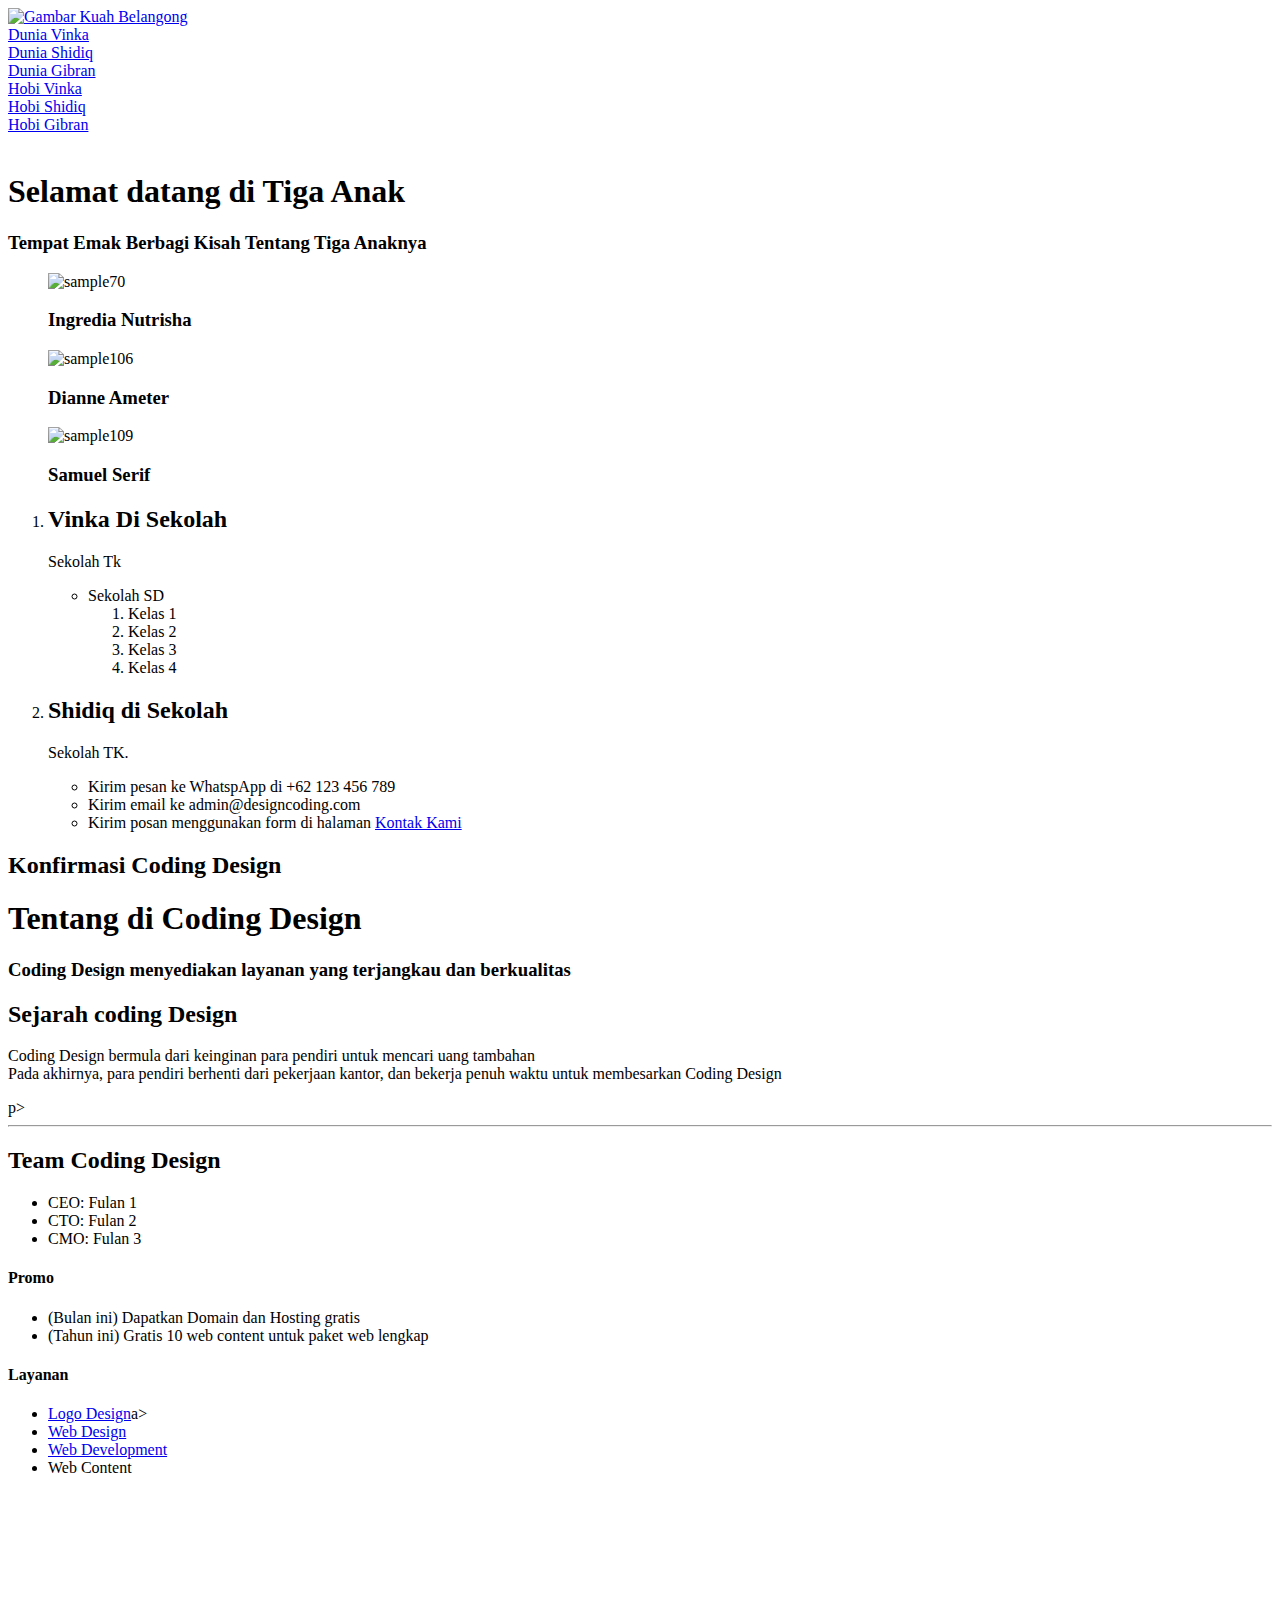
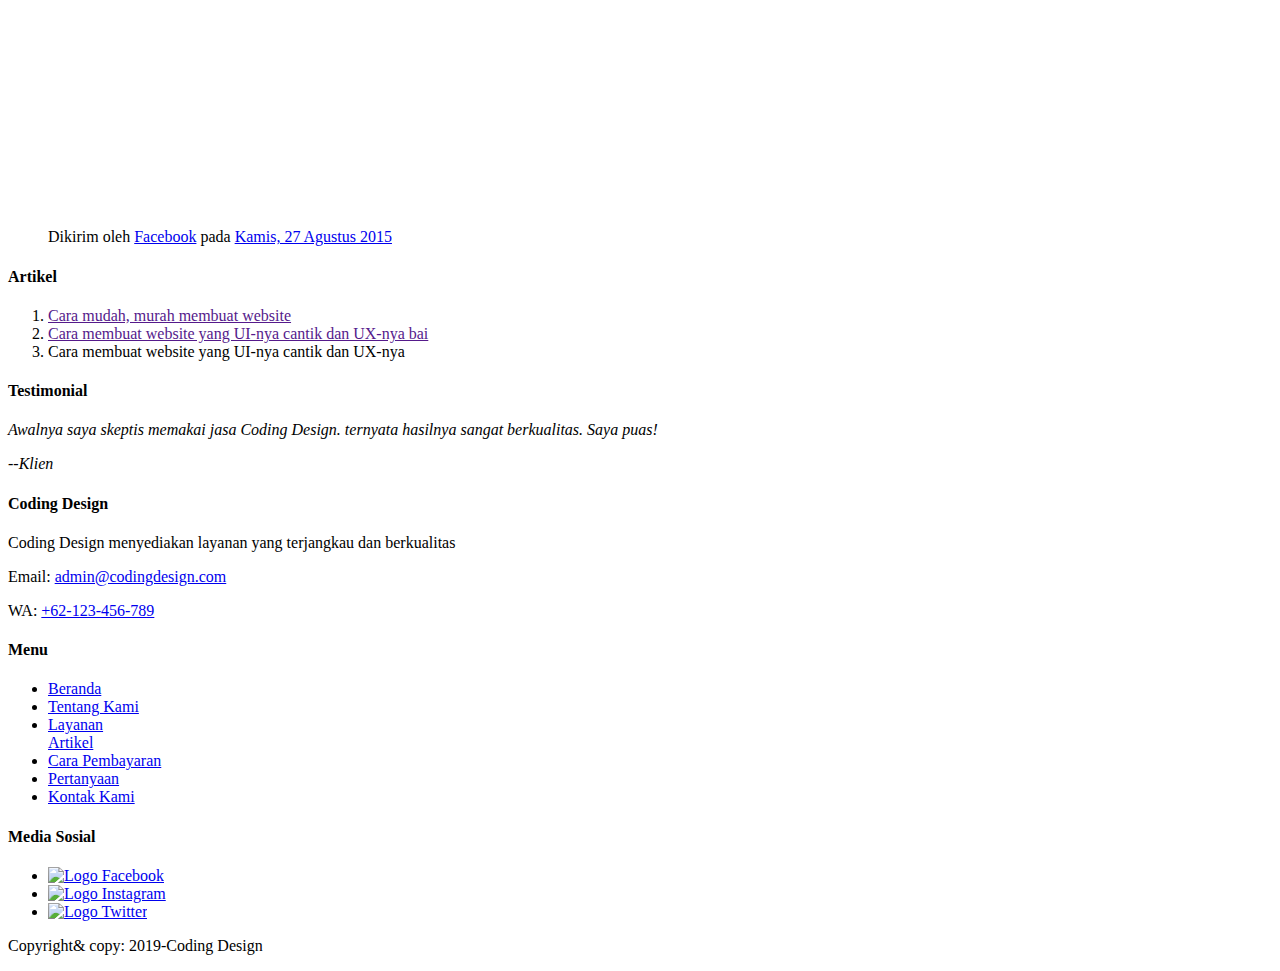
==== index.html @ bf48b7ae "Add files via upload" ====
<!DOCTYPE html>
<html lang="en">
<head>
	<meta charset="UTF-8">
	<meta name="viewport" content="width=, initial-scale=1.0">
	<meta http-equiv="X-UA-Compatible" content="ie=edge">
	<title>Rumah  Murah dan Bagus Banda Aceh-Harie</title>
	<meta name="description" content="Kami menyediakan batik yang murah dan bagus di Banda Aceh">
	<!--Start css-->
	<link rel="stylesheet" href="styles/style.css">
	<!--End css-->
</head>
<body>

	<!--start logo-->
	<div class="container logo bg-blue">
		<a href="index.html" title="Tiga anak Vinka, Shidiq, Gibran">
			<img src="images/tiga.png" alt="Gambar Kuah Belangong"width="300">
	</a>
</div>
<!--End Logo-->

<!--Start Isi-->
<meta charset="UTF-8">
<meta name="viewport" content="width=device-width, initial-scale=1.0">
<meta http-equiv+"X-UA-Compatible" content="ie=edge>
<title>Docoment</title>
<!DOCTYPE html>
<html lang="en">
	<head>
   		 <meta charset="UTF-8">
   		 <meta name="viewport" content="width=device-width, initial-scale=1.0">
    	 <meta http-equiv+"X-UA-Compatible" content="ie=edge>
		  <!--Start Title--> 
		 <title>Latihan Struktur HTML</title>
		 <!--End Title-->
		 <!--Start Description-->
		 <meta name="description" content="Halaman ini berisi Latihan Struktur HTML"
		<!--End Description-->

		<link rel="stylesheet" href="styles/style.css">
</head>
<body>
	<!--Star Logo-->
	<a href="index.html" title="Coding Design"
	<img src="images" alt="Logo Coding Design" width="200">
	<!--End logo-->
	
	<!--Start Menu Primer-->
	<div class="container menu-primer bg-black">
	  </ul>
		 <li><a href="index.html" title="Dunia vinka="active">Dunia Vinka</a>
		 </li>
		 <li>
			 <a href="tentang.html" title="Dunia Shidiq">Dunia Shidiq</a>
		 </li>
		 <li>
			 <a href="layanan.html" title="Dunia Gibran">Dunia Gibran</a>
		 </li>
		 <li>
			 <a href="artikel.html" title="Hobi Vinka">Hobi Vinka</a>
		<li>
			 <a href="pembayaran.html" title="Hobi Shidiq">Hobi Shidiq</a></li>
		 <li>
			 <a href="pertanyaan.html" title="Hobi Gibran">Hobi Gibran</a></li>
		 <li>
		</ul>
	</div>
		<!--End Menu Primer-->

		
		<!--Start Jumbotron-->
		<div class="container jumbotron">
		<h1>Selamat datang di Tiga Anak</h1>
		    <h3>Tempat Emak Berbagi Kisah Tentang Tiga Anaknya</h3>
		<!--End Jumbotron-->  
		<!--Start Wow faktor-->
		<div class="container">
				<figure class="snip1585">
					<img src="images/dunia vinka.jpg" alt="sample70" />
					<figcaption>
					  <h3>Ingredia <span>Nutrisha</span></h3>
					</figcaption>
					<a href="#"></a>
					</figure>
					<figure class="snip1585"><img src="images/dunia shidiq.jpg" alt="sample106" />
					<figcaption>
					  <h3>Dianne <span>Ameter</span></h3>
					</figcaption>
					<a href="#"></a>
					</figure>
					<figure class="snip1585"><img src="images/dunia gibran.jpg" alt="sample109" />
					<figcaption>
					  <h3>Samuel <span>Serif</span></h3>
					</figcaption>
					<a href="#"></a>
					</figure>
		</div>
		<!--end wow factor-->


		<!--Start Pembayaran-->
		<ol>
			<li>
				<h2>Vinka Di Sekolah</h2>
				<p>Sekolah Tk</p>
				<ul>
					<li>
						</h4>Sekolah SD</h4>
						<ol>
							<li>Kelas 1 </li>
							 <li>Kelas 2</li>
							 <li>Kelas 3</li>
							 <li>Kelas 4</li>
						</ol>
					</li>
					</ul>
					</li>
					<li>
						<h2>Shidiq di Sekolah</h2>
						<p>Sekolah TK.</p>
						<ul>
							<li>Kirim pesan ke WhatspApp di +62 123 456 789
							<li>Kirim email ke admin@designcoding.com</li>
							<li>Kirim posan menggunakan form di halaman <a href="kontak.html" title="Kontak Kami">Kontak Kami</a></li>
						</ul>
					</li>
				</ol> 
				<!--End Pembayaran-->

						   </ol>
				</li>
				</ul>
				</li>
				<li>
					<h2>Konfirmasi Coding Design</h2>
				</li>
			</ol>
			<!--End Pembayaran-->

		<!--Start Jumbotron-->
		<div class="container">
		     <h1> Tentang di Coding Design</h1>
		      <h3>Coding Design menyediakan layanan yang terjangkau dan berkualitas</h3>
	</div>
		<!--End Jumbotron-->

		<!--Start Tentang-->
		<div class="container"></div>
		<h2>Sejarah coding Design</h2>
		<p>
			Coding Design bermula dari keinginan para pendiri untuk mencari uang tambahan
			<br>
			Pada akhirnya, para pendiri berhenti dari pekerjaan kantor, dan bekerja penuh waktu untuk membesarkan Coding Design
		</p>p>
		
		<hr>

		<h2>Team Coding Design</h2>
		<ul>
			<li>CEO: Fulan 1</li>
			<li>CTO: Fulan 2</li>
			<li>CMO: Fulan 3</li>
		</ul>
	    </div>
		<!--End Tentang-->
		
		<!--Start Promo-->
		<div class="container">
		<h4>Promo</h4>
		<ul>
			<li>(Bulan ini) Dapatkan Domain dan Hosting gratis</li>
			<li>(Tahun ini) Gratis 10 web content untuk paket web lengkap</li>
		</ul>
	   </div>
		<!--End Promo-->

		<!--Start Layanan-->
		<div class="container">
		<h4>Layanan</h4>
		<ul>
			<li>
				<a href="layanan.html" title="Logo Design">Logo Design</a>a>
			</li>
			<li>
				<a href="layana.html" tittle="Web Design">Web Design</a>
			</li>
			<li>
				<a href="layana.html" tittle="Web Design"> Web Development</a>
			<li>Web Content</li>
		</ul>
	</div>
		<!--End Layanan-->
		<iframe width="560" height="315" src="https://www.youtube.com/embed/bhnNojagpjw" frameborder="0" allow="accelerometer; autoplay; encrypted-media; gyroscope; picture-in-picture" allowfullscreen></iframe>
<script async defer crossorigin="anonymous" src="https://connect.facebook.net/id_ID/sdk.js#xfbml=1&version=v4.0"></script>
<div class="fb-post" data-href="https://www.facebook.com/20531316728/posts/10154009990506729/" data-width="500" data-show-text="true"><blockquote cite="https://developers.facebook.com/20531316728/posts/10154009990506729/" class="fb-xfbml-parse-ignore">Dikirim oleh <a href="https://www.facebook.com/facebook/">Facebook</a> pada&nbsp;<a href="https://developers.facebook.com/20531316728/posts/10154009990506729/">Kamis, 27 Agustus 2015</a></blockquote></div>
		<!--Start Artikel-->
		<div class= "container"></div>
		    <h4>Artikel</h4>
		   <ol>
			<li>
				<a href="" title="Cara mudah,murah membuat website">Cara mudah, murah membuat website</a>
			</li>
			<li>
				<a href="" title="Cara membuat website yang UI-nya cantik dan UX-nya baik">Cara membuat website yang UI-nya cantik dan UX-nya bai</a>
			</li>
			<li>
				<a href+"" title="Tips dan trik menarik pengunjung">Cara membuat website yang UI-nya cantik dan UX-nya</a>
		</ol>
	</div>
		<!--End Artikel-->

		<!--Start Testimonial-->
		<div class="container">
	
		<h4>Testimonial</h4>
		<blockqueto>
			<p>
				<em>Awalnya saya skeptis memakai jasa Coding Design. ternyata hasilnya sangat berkualitas. Saya puas!</em>
			</p>
			<cite>--Klien</cite>
		</blockqueto>
		</div>
		<!--End Testimonial-->

		<!--Start Menu Sekunder-->
		<div class="container-full bg-blue">
			<div class="container bg-red">
		<h4>Coding Design</h4>
		<p>Coding Design menyediakan layanan yang terjangkau dan berkualitas</p>
		<p>Email: <a href="mailto:admin@codingdesign.com" title="admin@codingdesign.com">admin@codingdesign.com</a></p>
		<p>WA: <a href="tel:+62-813-601-398">+62-123-456-789</a></p>
		<!--Start Menu Sekunder-->
		<h4>Menu</h4>
		<ul>
			<li>
				<a href="index.html" title="Beranda">Beranda</a>
			</li>
			<li>
				<a href="tentang.html" title="Tentang Kami"> Tentang Kami</a>
			</li>
			<li>
					<a href="layananan.html" title="Layanan">Layanan</a>
			</li>
					<a href="artikel.html" title="Artikel">Artikel</a>
			</li>
			<li>
					<a href="pembayaran.html" title="Cara Pembayaran">Cara Pembayaran</a>
			</li>
			<li>
				<a href="pertanyaan.html" title="Pertanyaan">Pertanyaan</a>
			</li>
			<li>
			<a href="kontak.html" title="Kontak Kami">Kontak Kami</a>
			</li>
		</ul>
		</div>
		<h4>Media Sosial</h4>
		<ul>
			<li>
				<a href="https://facebook.com/" title="Facebook - Coding Design">
				<img src="images/logo-facebook.png" alt="Logo Facebook"width="100">
				</a>
			</li>
			<li>
					<a href="https://instagram.com/" title="Instagram - Coding Design">
					<img src="images/logo-Instagram.jpg" alt="Logo Instagram"width="100">
					</a>
			</li>		
			<li>
				<a href="https://twitter.com/" title="Twitter -Coding Design">
					<img src="images/logo-twitter.png" alt="Logo Twitter" width="100"> 
				</a>
			</li>
        </ul>
		
		<!--End Menu Sekunder-->
		<!--Start Copyright-->
		<p>Copyright& copy: 2019-Coding Design</p>
		<!--End Copyright-->
	</body>
</html>





















<!....
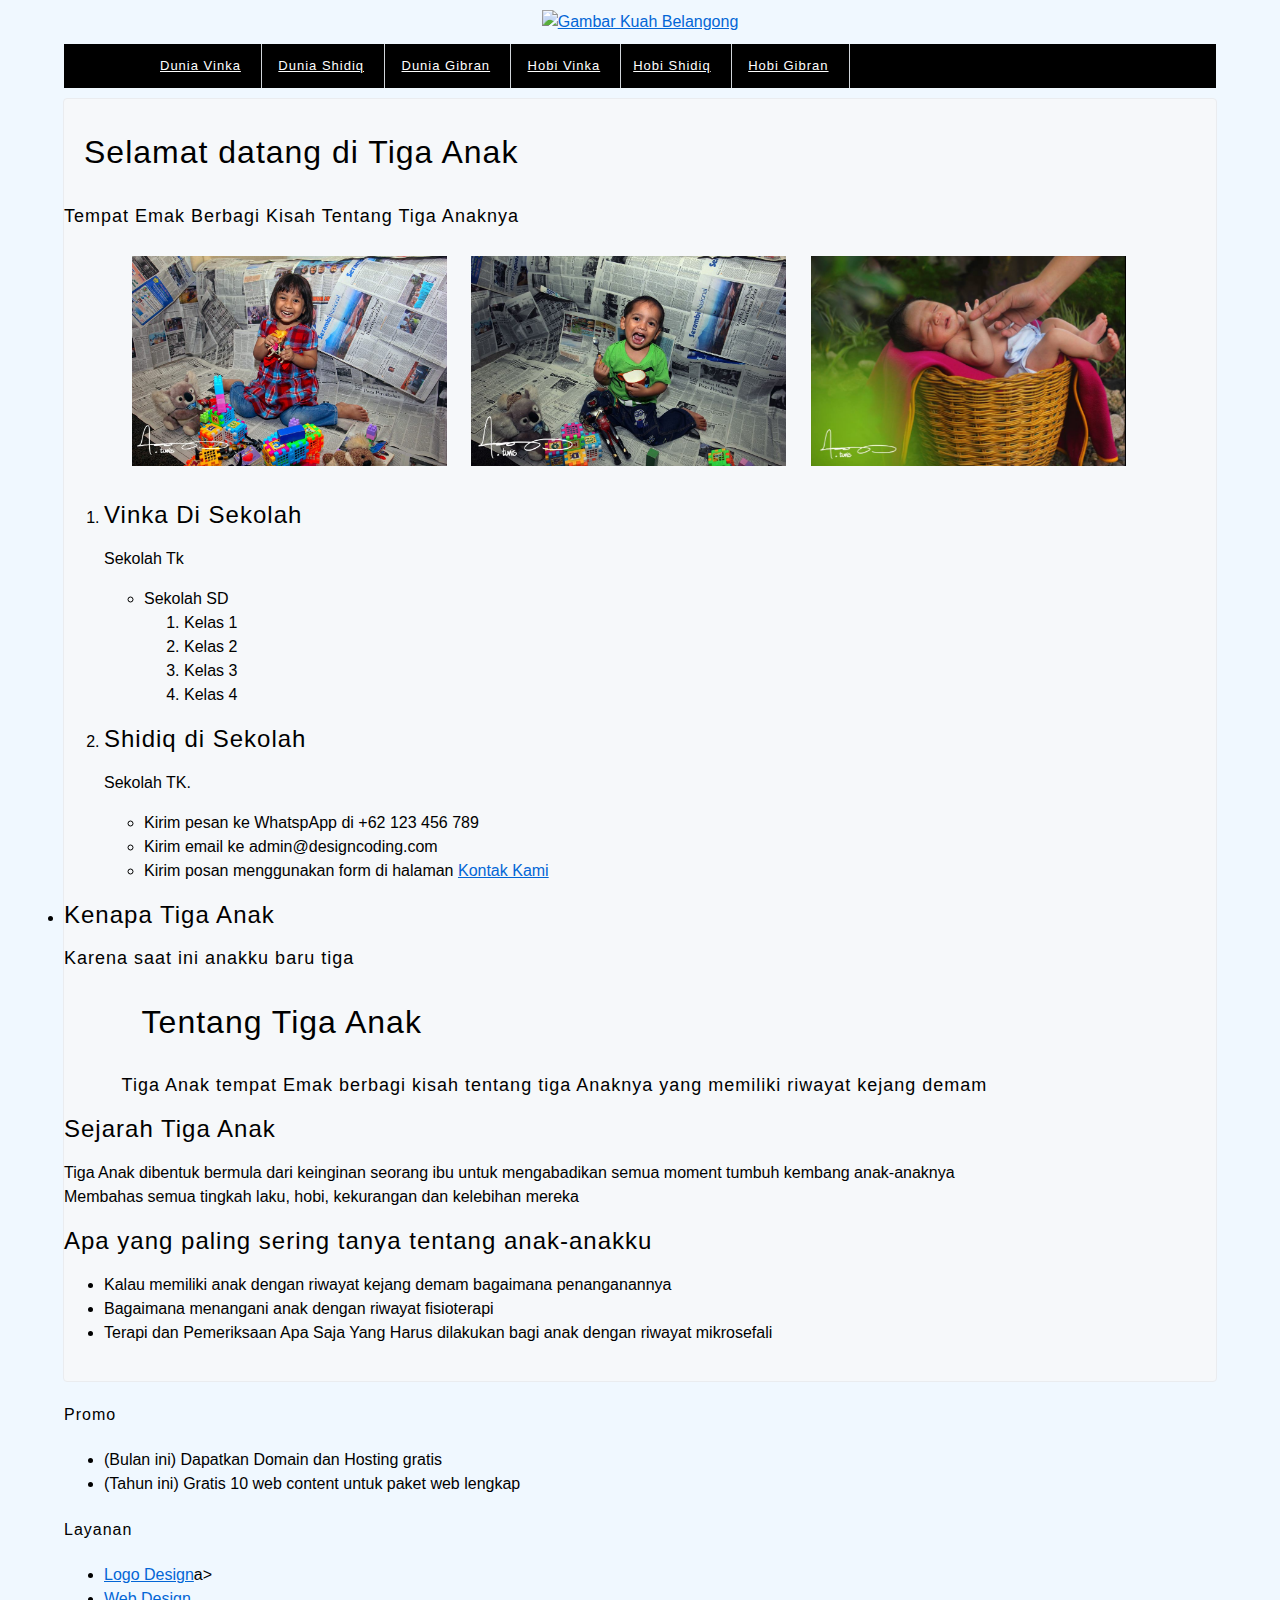
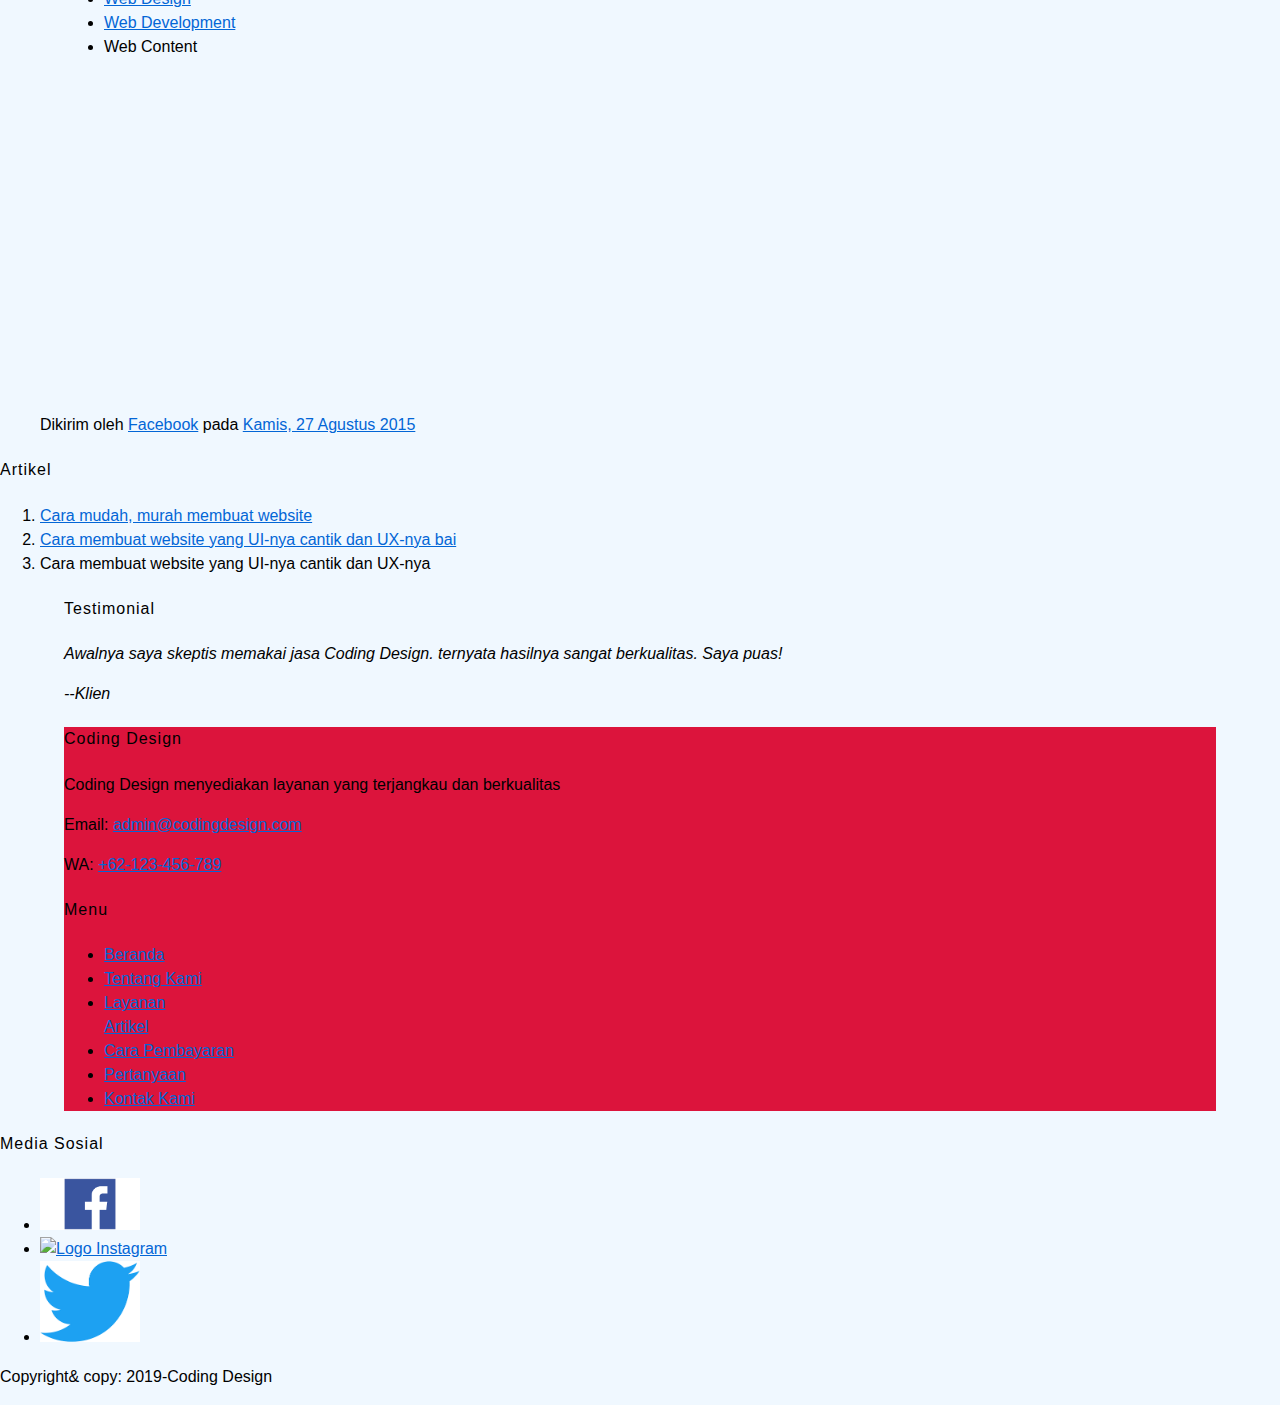
==== commit 70433043: "Add files via upload" ====
--- a/index.html
+++ b/index.html
@@ -15,7 +15,7 @@
 	<!--start logo-->
 	<div class="container logo bg-blue">
 		<a href="index.html" title="Tiga anak Vinka, Shidiq, Gibran">
-			<img src="images/tiga.png" alt="Gambar Kuah Belangong"width="300">
+			<img src="images/tiga .jpg" alt="Gambar Kuah Belangong" width="300">
 	</a>
 </div>
 <!--End Logo-->
@@ -133,34 +133,35 @@
 				</ul>
 				</li>
 				<li>
-					<h2>Konfirmasi Coding Design</h2>
+					<h2>Kenapa Tiga Anak</h2>
+					<h3>Karena saat ini anakku baru tiga</h3>
 				</li>
 			</ol>
 			<!--End Pembayaran-->
 
 		<!--Start Jumbotron-->
 		<div class="container">
-		     <h1> Tentang di Coding Design</h1>
-		      <h3>Coding Design menyediakan layanan yang terjangkau dan berkualitas</h3>
+		     <h1> Tentang Tiga Anak</h1>
+		      <h3>Tiga Anak tempat Emak berbagi kisah tentang tiga Anaknya yang memiliki riwayat kejang demam</h3>
 	</div>
 		<!--End Jumbotron-->
 
 		<!--Start Tentang-->
 		<div class="container"></div>
-		<h2>Sejarah coding Design</h2>
+		<h2>Sejarah Tiga Anak</h2>
 		<p>
-			Coding Design bermula dari keinginan para pendiri untuk mencari uang tambahan
+			Tiga Anak  dibentuk bermula dari keinginan seorang ibu untuk mengabadikan semua moment tumbuh kembang anak-anaknya
 			<br>
-			Pada akhirnya, para pendiri berhenti dari pekerjaan kantor, dan bekerja penuh waktu untuk membesarkan Coding Design
-		</p>p>
+			Membahas semua tingkah laku, hobi, kekurangan dan kelebihan mereka
+		</p
 		
 		<hr>
 
-		<h2>Team Coding Design</h2>
-		<ul>
-			<li>CEO: Fulan 1</li>
-			<li>CTO: Fulan 2</li>
-			<li>CMO: Fulan 3</li>
+		<h2>Apa yang paling sering tanya tentang anak-anakku</h2>
+		<ul>
+			<li>Kalau memiliki anak dengan riwayat kejang demam bagaimana penanganannya</li>
+			<li>Bagaimana menangani anak dengan riwayat fisioterapi</li>
+			<li>Terapi dan Pemeriksaan Apa Saja Yang Harus dilakukan bagi anak dengan riwayat mikrosefali</li>
 		</ul>
 	    </div>
 		<!--End Tentang-->
@@ -194,7 +195,23 @@
 		<iframe width="560" height="315" src="https://www.youtube.com/embed/bhnNojagpjw" frameborder="0" allow="accelerometer; autoplay; encrypted-media; gyroscope; picture-in-picture" allowfullscreen></iframe>
 <script async defer crossorigin="anonymous" src="https://connect.facebook.net/id_ID/sdk.js#xfbml=1&version=v4.0"></script>
 <div class="fb-post" data-href="https://www.facebook.com/20531316728/posts/10154009990506729/" data-width="500" data-show-text="true"><blockquote cite="https://developers.facebook.com/20531316728/posts/10154009990506729/" class="fb-xfbml-parse-ignore">Dikirim oleh <a href="https://www.facebook.com/facebook/">Facebook</a> pada&nbsp;<a href="https://developers.facebook.com/20531316728/posts/10154009990506729/">Kamis, 27 Agustus 2015</a></blockquote></div>
-		<!--Start Artikel-->
+<!-- WhatsHelp.io widget -->
+<script type="text/javascript">
+    (function () {
+        var options = {
+            whatsapp: "+6281360139897", // WhatsApp number
+            call_to_action: "Message us", // Call to action
+            position: "right", // Position may be 'right' or 'left'
+        };
+        var proto = document.location.protocol, host = "whatshelp.io", url = proto + "//static." + host;
+        var s = document.createElement('script'); s.type = 'text/javascript'; s.async = true; s.src = url + '/widget-send-button/js/init.js';
+        s.onload = function () { WhWidgetSendButton.init(host, proto, options); };
+        var x = document.getElementsByTagName('script')[0]; x.parentNode.insertBefore(s, x);
+    })();
+</script>
+<!-- /WhatsHelp.io widget -->		
+
+<!--Start Artikel-->
 		<div class= "container"></div>
 		    <h4>Artikel</h4>
 		   <ol>
--- a/styles/style.css
+++ b/styles/style.css
@@ -0,0 +1,261 @@
+/*Start Body*/
+/*Selector*/
+body{
+    /*Property*/
+    background-color: aliceblue;
+    color: black;
+    font-family:Helvetica, Arial, sans-serif;
+    font-size: 16px;
+    line-height: 1.5em;
+    margin: 0;
+    padding: 0;
+}
+    /*End Body*/
+/*Start Debug*/
+.bg-blue{
+    background-color: aliceblue;
+}
+
+.bg-black{
+    background-color: black;
+}
+
+.bg-red {
+    background-color: crimson;
+}
+/*End Debug*/
+
+/*Start Container*/
+.container {
+    margin: 10px auto;
+    ocerflow: auto;
+    width: 90%;
+}
+.container-full {
+    margin: 10px auto;
+    ocerflow: auto;
+    width: 100%;
+}
+/* End Container */
+/*Start Logo*/
+.logo {
+    text-align: center;
+}
+/*End Logo*/
+
+/*Start Anchor/Hyperlink*/
+a:link,
+a:visited{
+    color: #0366d6;
+    text-decoration: underline;
+
+
+}
+/*End Anchor/Hyperlink*/
+
+/*Start Menu Primer*/
+.menu-primer ul {
+    background-color: #333333;
+    border-radius:4px;
+    box-shadow: 
+        0 3px 5px -1px rgba(0,0,.2), 
+        0 6px 10px 0 rgba(0,0,.14),
+        0 1px 18px 0 rgba(0,0,.12);
+}
+.menu-primer li{
+    border-right: 1px solid #d1d5da;
+    display: inline-block;
+    margin: 0-4px;
+}
+
+
+.menu-primer a{
+    color: #ffffff;
+    font-size: 13px;
+    display: inline-block;
+    letter-spacing: 1px;
+    padding:10px 20px;
+    text-transform: uper
+}
+
+.menu-primer a:hover{
+    background-color: #f7f7f7;
+    Color: #000000;
+    text-decoration: none;
+}
+
+.menu-primer.active{
+    background-color: #ffffff;
+    color: #333333;
+    text-decoration: none;
+}
+/*End Menu Primer*/
+
+
+
+
+/*Start Heading*/
+h1,h2,h3,h4,h5,h6 {
+    font-weight: 400;
+    letter-spacing: 1px;
+}
+h1{
+    font-size: 28px;
+}
+h2{
+    font-size: 24px;
+}
+h3{
+    font-size: 18px;
+}
+h4{
+    font-size: 16px;
+}
+h5{
+    font-size: 14px;
+}
+h6{
+    font-size: 13px;
+}
+/*End Heading*/
+/*Start Jumbotron*/
+.jumbotron{
+    background-color: #f6f8fa;
+    border: 1px solid #eaecef;
+    border-radius: 4px;
+    padding: 20px 0;
+}
+.jumbotron h1{
+    font-size: 32px;
+    padding: 0 20px;
+    display: inline-block;
+}
+.jumbotron h3 {
+    font-size: 20px
+    padding: 0 20px;
+}
+/*End Jumbotron*/
+
+/*Start Box*/
+
+/*End Box*/ 
+
+/*Start Wow Faktor*/
+@import url(https://fonts.googleapis.com/css?family=Roboto:100,700;);
+.snip1585 {
+  background-color: #000;
+  color: #fff;
+  display: inline-block;
+  font-family: 'Roboto', sans-serif;
+  font-size: 24px;
+  margin: 10px;
+  max-width: 315px;
+  min-width: 230px;
+  overflow: hidden;
+  position: relative;
+  text-align: center;
+  width: 100%;
+}
+
+.snip1585 * {
+  -webkit-box-sizing: border-box;
+  box-sizing: border-box;
+  -webkit-transition: all 0.45s ease;
+  transition: all 0.45s ease;
+}
+
+.snip1585:before,
+.snip1585:after {
+  background-color: rgba(0, 0, 0, 0.5);
+  border-top: 50px solid rgba(0, 0, 0, 0.5);
+  border-bottom: 50px solid rgba(0, 0, 0, 0.5);
+  position: absolute;
+  top: 0;
+  bottom: 0;
+  left: 0;
+  right: 0;
+  content: '';
+  -webkit-transition: all 0.3s ease;
+  transition: all 0.3s ease;
+  z-index: 1;
+  opacity: 0;
+}
+
+.snip1585:before {
+  -webkit-transform: scaleY(2);
+  transform: scaleY(2);
+}
+
+.snip1585:after {
+  -webkit-transform: scaleY(2);
+  transform: scaleY(2);
+}
+
+.snip1585 img {
+  vertical-align: top;
+  max-width: 100%;
+  backface-visibility: hidden;
+}
+
+.snip1585 figcaption {
+  position: absolute;
+  top: 0;
+  bottom: 0;
+  left: 0;
+  right: 0;
+  align-items: center;
+  z-index: 1;
+  display: flex;
+  flex-direction: column;
+  justify-content: center;
+  line-height: 1.1em;
+  opacity: 0;
+  z-index: 2;
+  -webkit-transition-delay: 0s;
+  transition-delay: 0s;
+}
+
+.snip1585 h3 {
+  font-size: 1em;
+  font-weight: 400;
+  letter-spacing: 1px;
+  margin: 0;
+  text-transform: uppercase;
+}
+
+.snip1585 h3 span {
+  display: block;
+  font-weight: 700;
+}
+
+.snip1585 a {
+  position: absolute;
+  top: 0;
+  bottom: 0;
+  left: 0;
+  right: 0;
+  z-index: 3;
+}
+
+.snip1585:hover > img,
+.snip1585.hover > img {
+  opacity: 0.7;
+}
+
+.snip1585:hover:before,
+.snip1585.hover:before,
+.snip1585:hover:after,
+.snip1585.hover:after {
+  -webkit-transform: scale(1);
+  transform: scale(1);
+  opacity: 1;
+}
+
+.snip1585:hover figcaption,
+.snip1585.hover figcaption {
+  opacity: 1;
+  -webkit-transition-delay: 0.1s;
+  transition-delay: 0.1s;
+}
+
+/*End Wow Faktor*/--- a/styles/style.css
+++ b/styles/style.css
@@ -0,0 +1,261 @@
+/*Start Body*/
+/*Selector*/
+body{
+    /*Property*/
+    background-color: aliceblue;
+    color: black;
+    font-family:Helvetica, Arial, sans-serif;
+    font-size: 16px;
+    line-height: 1.5em;
+    margin: 0;
+    padding: 0;
+}
+    /*End Body*/
+/*Start Debug*/
+.bg-blue{
+    background-color: aliceblue;
+}
+
+.bg-black{
+    background-color: black;
+}
+
+.bg-red {
+    background-color: crimson;
+}
+/*End Debug*/
+
+/*Start Container*/
+.container {
+    margin: 10px auto;
+    ocerflow: auto;
+    width: 90%;
+}
+.container-full {
+    margin: 10px auto;
+    ocerflow: auto;
+    width: 100%;
+}
+/* End Container */
+/*Start Logo*/
+.logo {
+    text-align: center;
+}
+/*End Logo*/
+
+/*Start Anchor/Hyperlink*/
+a:link,
+a:visited{
+    color: #0366d6;
+    text-decoration: underline;
+
+
+}
+/*End Anchor/Hyperlink*/
+
+/*Start Menu Primer*/
+.menu-primer ul {
+    background-color: #333333;
+    border-radius:4px;
+    box-shadow: 
+        0 3px 5px -1px rgba(0,0,.2), 
+        0 6px 10px 0 rgba(0,0,.14),
+        0 1px 18px 0 rgba(0,0,.12);
+}
+.menu-primer li{
+    border-right: 1px solid #d1d5da;
+    display: inline-block;
+    margin: 0-4px;
+}
+
+
+.menu-primer a{
+    color: #ffffff;
+    font-size: 13px;
+    display: inline-block;
+    letter-spacing: 1px;
+    padding:10px 20px;
+    text-transform: uper
+}
+
+.menu-primer a:hover{
+    background-color: #f7f7f7;
+    Color: #000000;
+    text-decoration: none;
+}
+
+.menu-primer.active{
+    background-color: #ffffff;
+    color: #333333;
+    text-decoration: none;
+}
+/*End Menu Primer*/
+
+
+
+
+/*Start Heading*/
+h1,h2,h3,h4,h5,h6 {
+    font-weight: 400;
+    letter-spacing: 1px;
+}
+h1{
+    font-size: 28px;
+}
+h2{
+    font-size: 24px;
+}
+h3{
+    font-size: 18px;
+}
+h4{
+    font-size: 16px;
+}
+h5{
+    font-size: 14px;
+}
+h6{
+    font-size: 13px;
+}
+/*End Heading*/
+/*Start Jumbotron*/
+.jumbotron{
+    background-color: #f6f8fa;
+    border: 1px solid #eaecef;
+    border-radius: 4px;
+    padding: 20px 0;
+}
+.jumbotron h1{
+    font-size: 32px;
+    padding: 0 20px;
+    display: inline-block;
+}
+.jumbotron h3 {
+    font-size: 20px
+    padding: 0 20px;
+}
+/*End Jumbotron*/
+
+/*Start Box*/
+
+/*End Box*/ 
+
+/*Start Wow Faktor*/
+@import url(https://fonts.googleapis.com/css?family=Roboto:100,700;);
+.snip1585 {
+  background-color: #000;
+  color: #fff;
+  display: inline-block;
+  font-family: 'Roboto', sans-serif;
+  font-size: 24px;
+  margin: 10px;
+  max-width: 315px;
+  min-width: 230px;
+  overflow: hidden;
+  position: relative;
+  text-align: center;
+  width: 100%;
+}
+
+.snip1585 * {
+  -webkit-box-sizing: border-box;
+  box-sizing: border-box;
+  -webkit-transition: all 0.45s ease;
+  transition: all 0.45s ease;
+}
+
+.snip1585:before,
+.snip1585:after {
+  background-color: rgba(0, 0, 0, 0.5);
+  border-top: 50px solid rgba(0, 0, 0, 0.5);
+  border-bottom: 50px solid rgba(0, 0, 0, 0.5);
+  position: absolute;
+  top: 0;
+  bottom: 0;
+  left: 0;
+  right: 0;
+  content: '';
+  -webkit-transition: all 0.3s ease;
+  transition: all 0.3s ease;
+  z-index: 1;
+  opacity: 0;
+}
+
+.snip1585:before {
+  -webkit-transform: scaleY(2);
+  transform: scaleY(2);
+}
+
+.snip1585:after {
+  -webkit-transform: scaleY(2);
+  transform: scaleY(2);
+}
+
+.snip1585 img {
+  vertical-align: top;
+  max-width: 100%;
+  backface-visibility: hidden;
+}
+
+.snip1585 figcaption {
+  position: absolute;
+  top: 0;
+  bottom: 0;
+  left: 0;
+  right: 0;
+  align-items: center;
+  z-index: 1;
+  display: flex;
+  flex-direction: column;
+  justify-content: center;
+  line-height: 1.1em;
+  opacity: 0;
+  z-index: 2;
+  -webkit-transition-delay: 0s;
+  transition-delay: 0s;
+}
+
+.snip1585 h3 {
+  font-size: 1em;
+  font-weight: 400;
+  letter-spacing: 1px;
+  margin: 0;
+  text-transform: uppercase;
+}
+
+.snip1585 h3 span {
+  display: block;
+  font-weight: 700;
+}
+
+.snip1585 a {
+  position: absolute;
+  top: 0;
+  bottom: 0;
+  left: 0;
+  right: 0;
+  z-index: 3;
+}
+
+.snip1585:hover > img,
+.snip1585.hover > img {
+  opacity: 0.7;
+}
+
+.snip1585:hover:before,
+.snip1585.hover:before,
+.snip1585:hover:after,
+.snip1585.hover:after {
+  -webkit-transform: scale(1);
+  transform: scale(1);
+  opacity: 1;
+}
+
+.snip1585:hover figcaption,
+.snip1585.hover figcaption {
+  opacity: 1;
+  -webkit-transition-delay: 0.1s;
+  transition-delay: 0.1s;
+}
+
+/*End Wow Faktor*/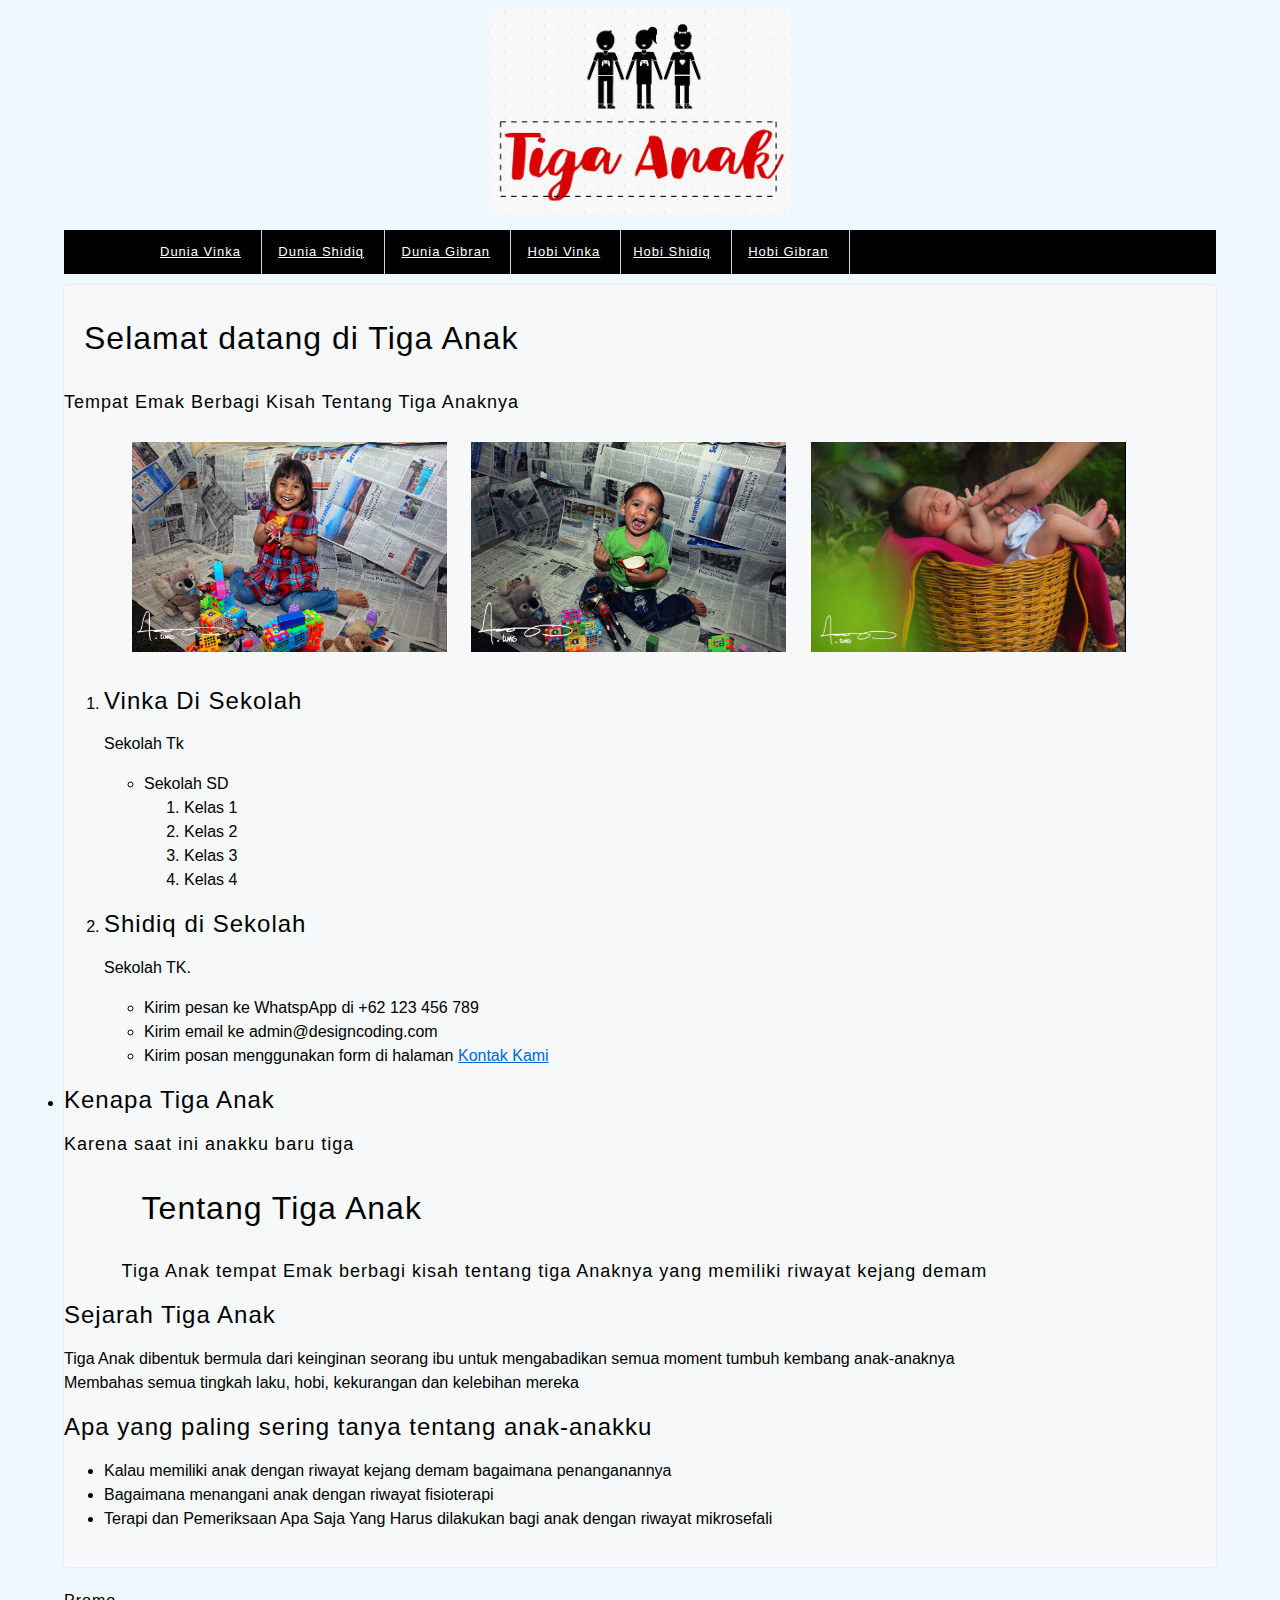
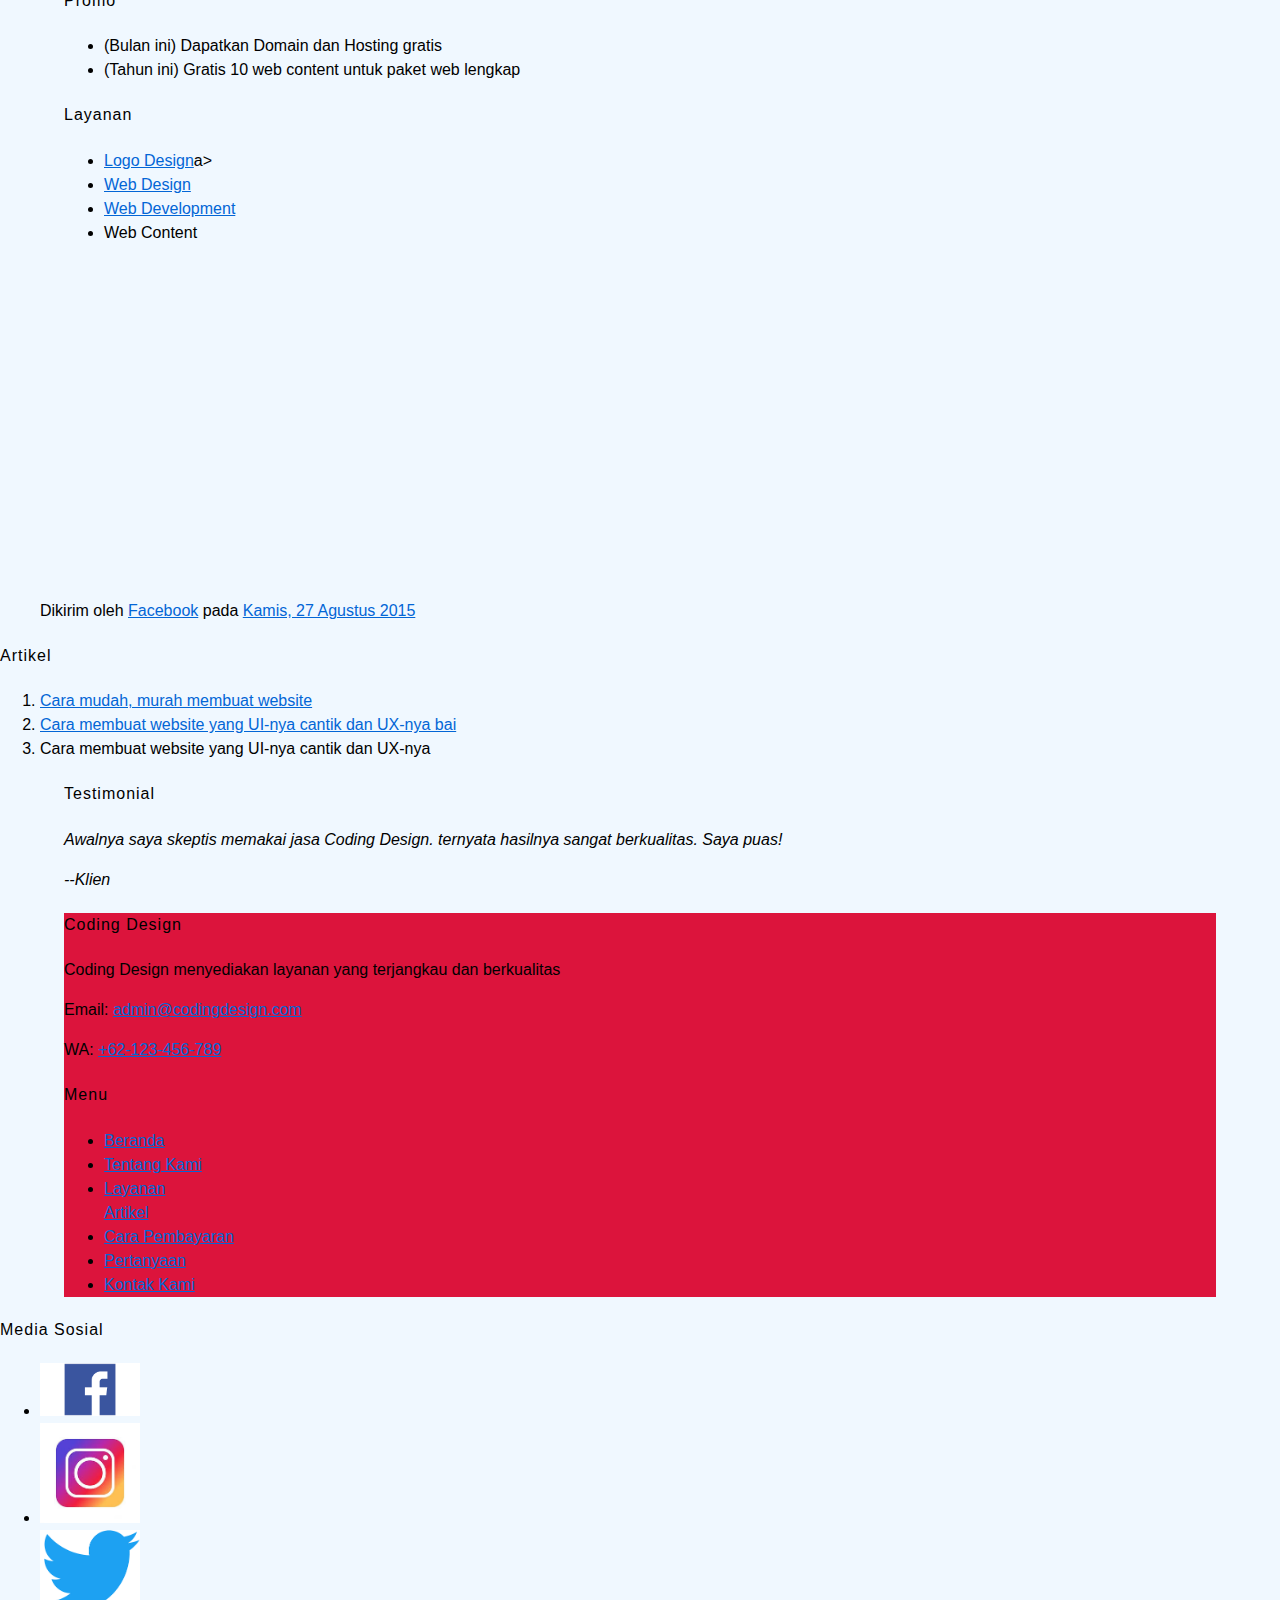
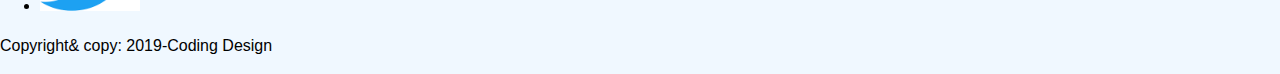
==== commit 0a397256: "Update index.html" ====
--- a/index.html
+++ b/index.html
@@ -281,7 +281,7 @@
 			</li>
 			<li>
 					<a href="https://instagram.com/" title="Instagram - Coding Design">
-					<img src="images/logo-Instagram.jpg" alt="Logo Instagram"width="100">
+					<img src="images/logo-instagram.jpg" alt="Logo Instagram"width="100">
 					</a>
 			</li>		
 			<li>
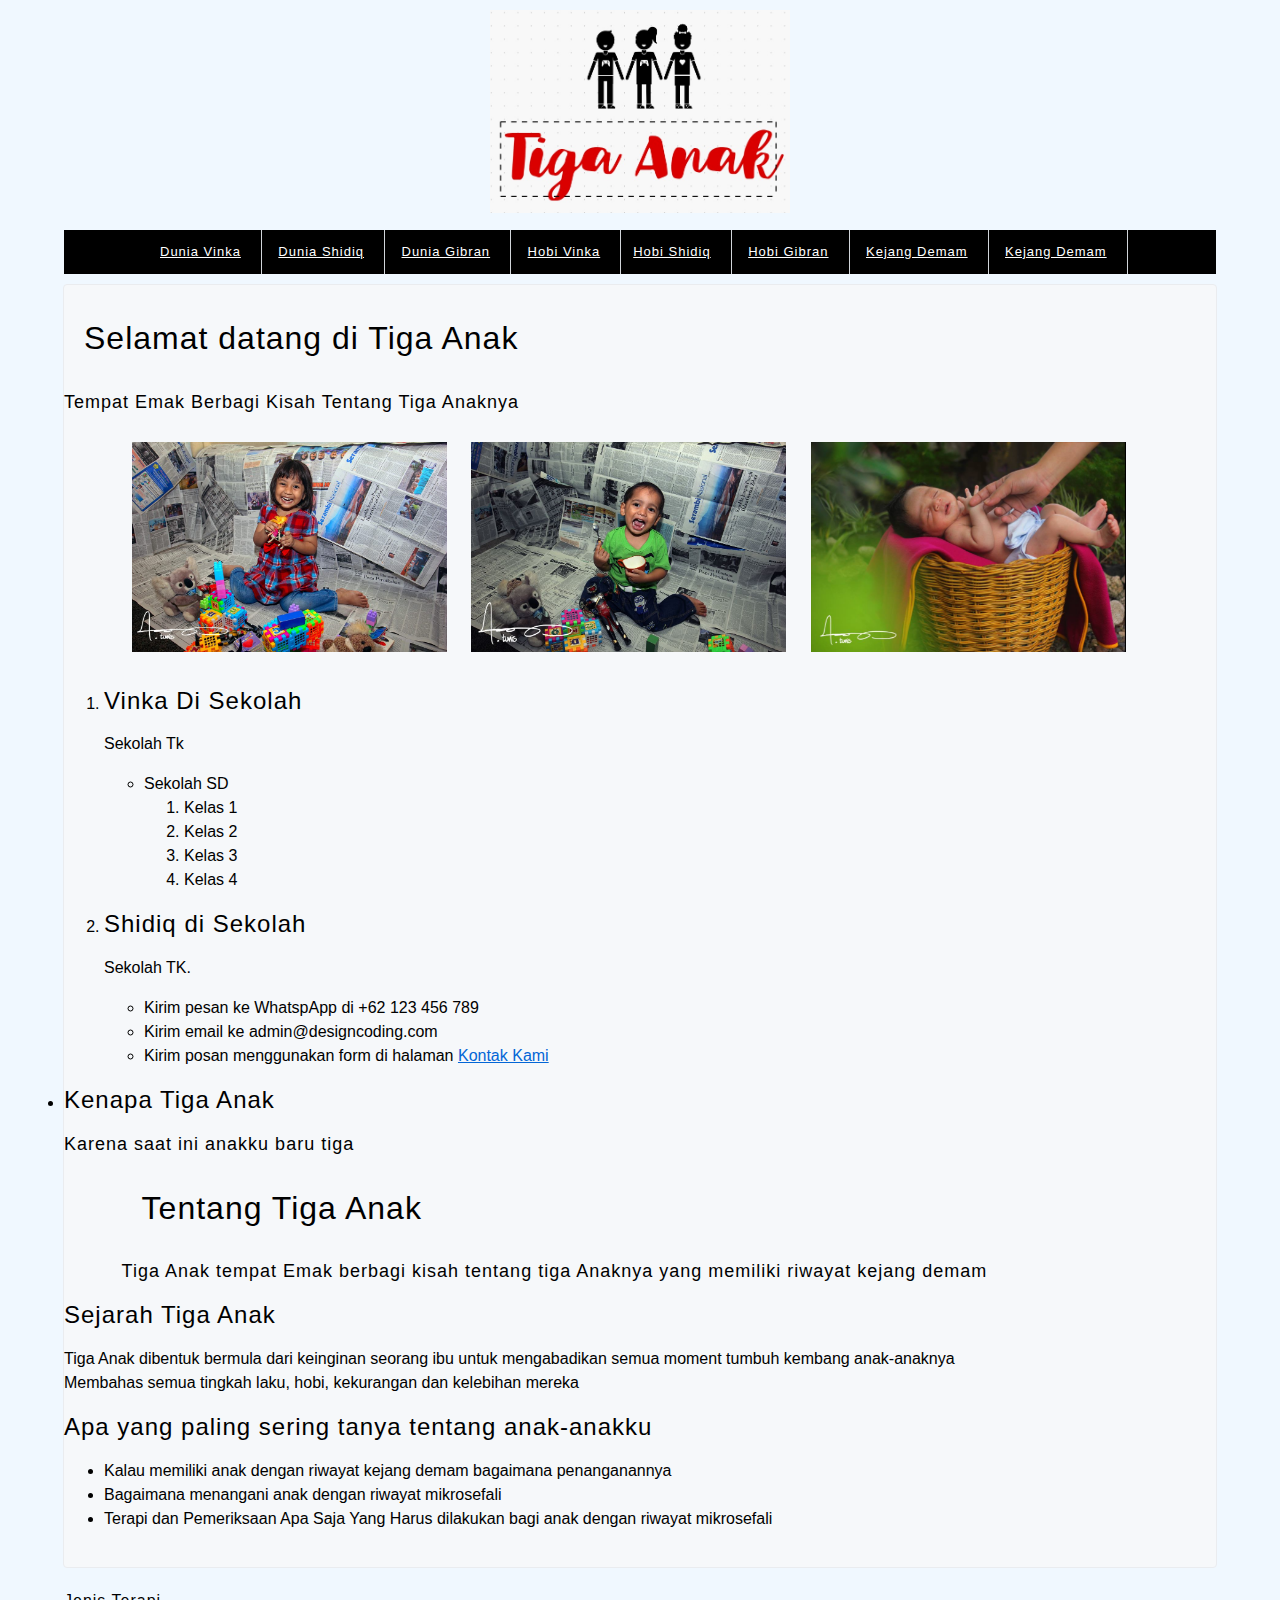
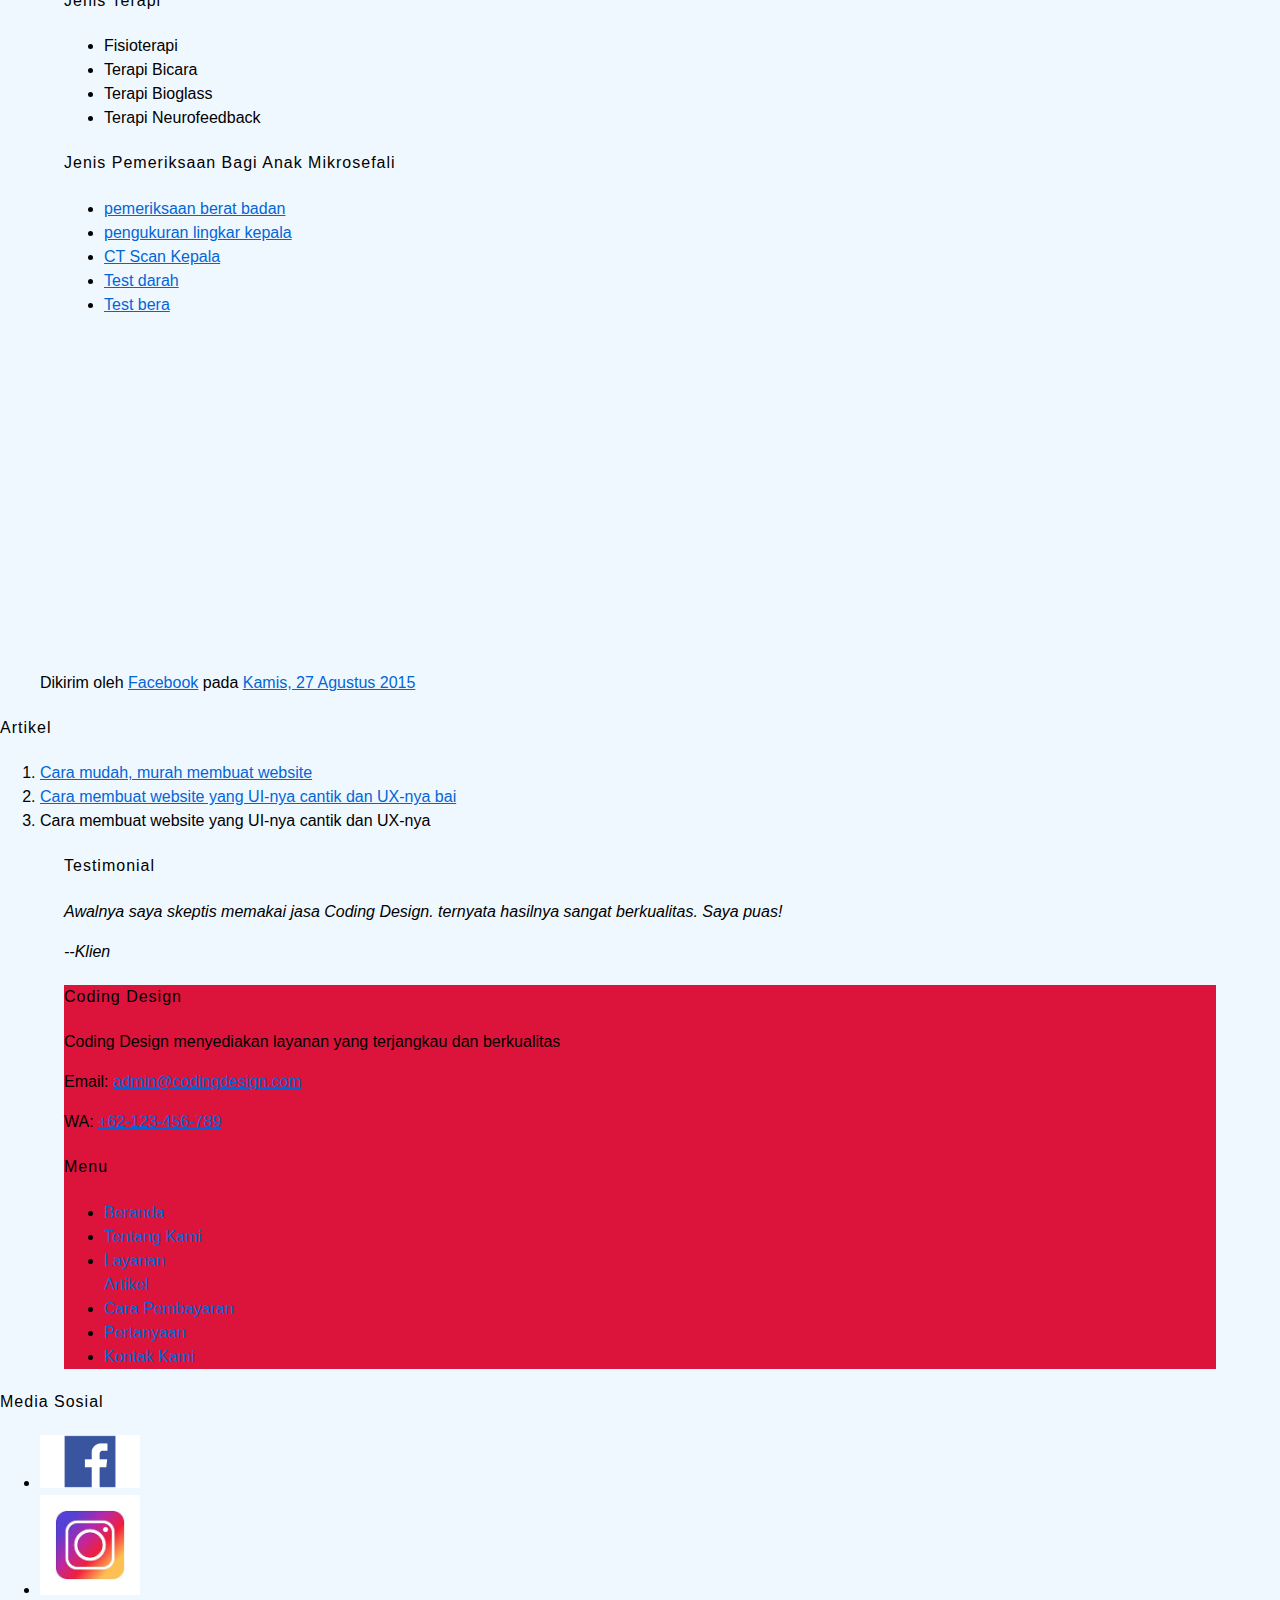
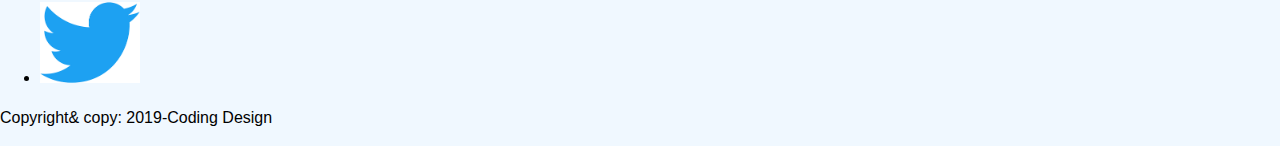
==== commit 3aa90eb1: "Add files via upload" ====
--- a/index.html
+++ b/index.html
@@ -4,7 +4,7 @@
 	<meta charset="UTF-8">
 	<meta name="viewport" content="width=, initial-scale=1.0">
 	<meta http-equiv="X-UA-Compatible" content="ie=edge">
-	<title>Rumah  Murah dan Bagus Banda Aceh-Harie</title>
+	<title>Tiga Anak Vinka, Shidiq, Gibran</title>
 	<meta name="description" content="Kami menyediakan batik yang murah dan bagus di Banda Aceh">
 	<!--Start css-->
 	<link rel="stylesheet" href="styles/style.css">
@@ -64,6 +64,9 @@
 		 <li>
 			 <a href="pertanyaan.html" title="Hobi Gibran">Hobi Gibran</a></li>
 		 <li>
+			 <a href="pertanyaan.html" title="Hobi Gibran">Kejang Demam</a></li>
+		<li>
+			 <a href="pertanyaan.html" title="Hobi Gibran">Kejang Demam</a></li>
 		</ul>
 	</div>
 		<!--End Menu Primer-->
@@ -160,7 +163,7 @@
 		<h2>Apa yang paling sering tanya tentang anak-anakku</h2>
 		<ul>
 			<li>Kalau memiliki anak dengan riwayat kejang demam bagaimana penanganannya</li>
-			<li>Bagaimana menangani anak dengan riwayat fisioterapi</li>
+			<li>Bagaimana menangani anak dengan riwayat mikrosefali</li>
 			<li>Terapi dan Pemeriksaan Apa Saja Yang Harus dilakukan bagi anak dengan riwayat mikrosefali</li>
 		</ul>
 	    </div>
@@ -168,27 +171,32 @@
 		
 		<!--Start Promo-->
 		<div class="container">
-		<h4>Promo</h4>
-		<ul>
-			<li>(Bulan ini) Dapatkan Domain dan Hosting gratis</li>
-			<li>(Tahun ini) Gratis 10 web content untuk paket web lengkap</li>
+		<h4>Jenis Terapi</h4>
+		<ul>
+			<li>Fisioterapi</li>
+			<li>Terapi Bicara</li>
+			<li>Terapi Bioglass</li>
+			<li>Terapi Neurofeedback </li>
 		</ul>
 	   </div>
 		<!--End Promo-->
 
 		<!--Start Layanan-->
 		<div class="container">
-		<h4>Layanan</h4>
-		<ul>
-			<li>
-				<a href="layanan.html" title="Logo Design">Logo Design</a>a>
-			</li>
-			<li>
-				<a href="layana.html" tittle="Web Design">Web Design</a>
-			</li>
-			<li>
-				<a href="layana.html" tittle="Web Design"> Web Development</a>
-			<li>Web Content</li>
+		<h4>Jenis Pemeriksaan Bagi Anak Mikrosefali</h4>
+		<ul>
+			<li>
+				<a href="layanan.html" title="pemeriksaan berat badan">pemeriksaan berat badan</a>
+			</li>
+			<li>
+				<a href="layana.html" tittle="Web Design">pengukuran lingkar kepala</a>
+			</li>
+			<li>
+				<a href="layana.html" tittle="Web Design"> CT Scan Kepala</a>
+			<li><a href="layana.html" tittle="Web Design"> Test darah</a>
+			</li>
+			<li><a href="layana.html" tittle="Web Design"> Test bera</a>
+			</li>
 		</ul>
 	</div>
 		<!--End Layanan-->
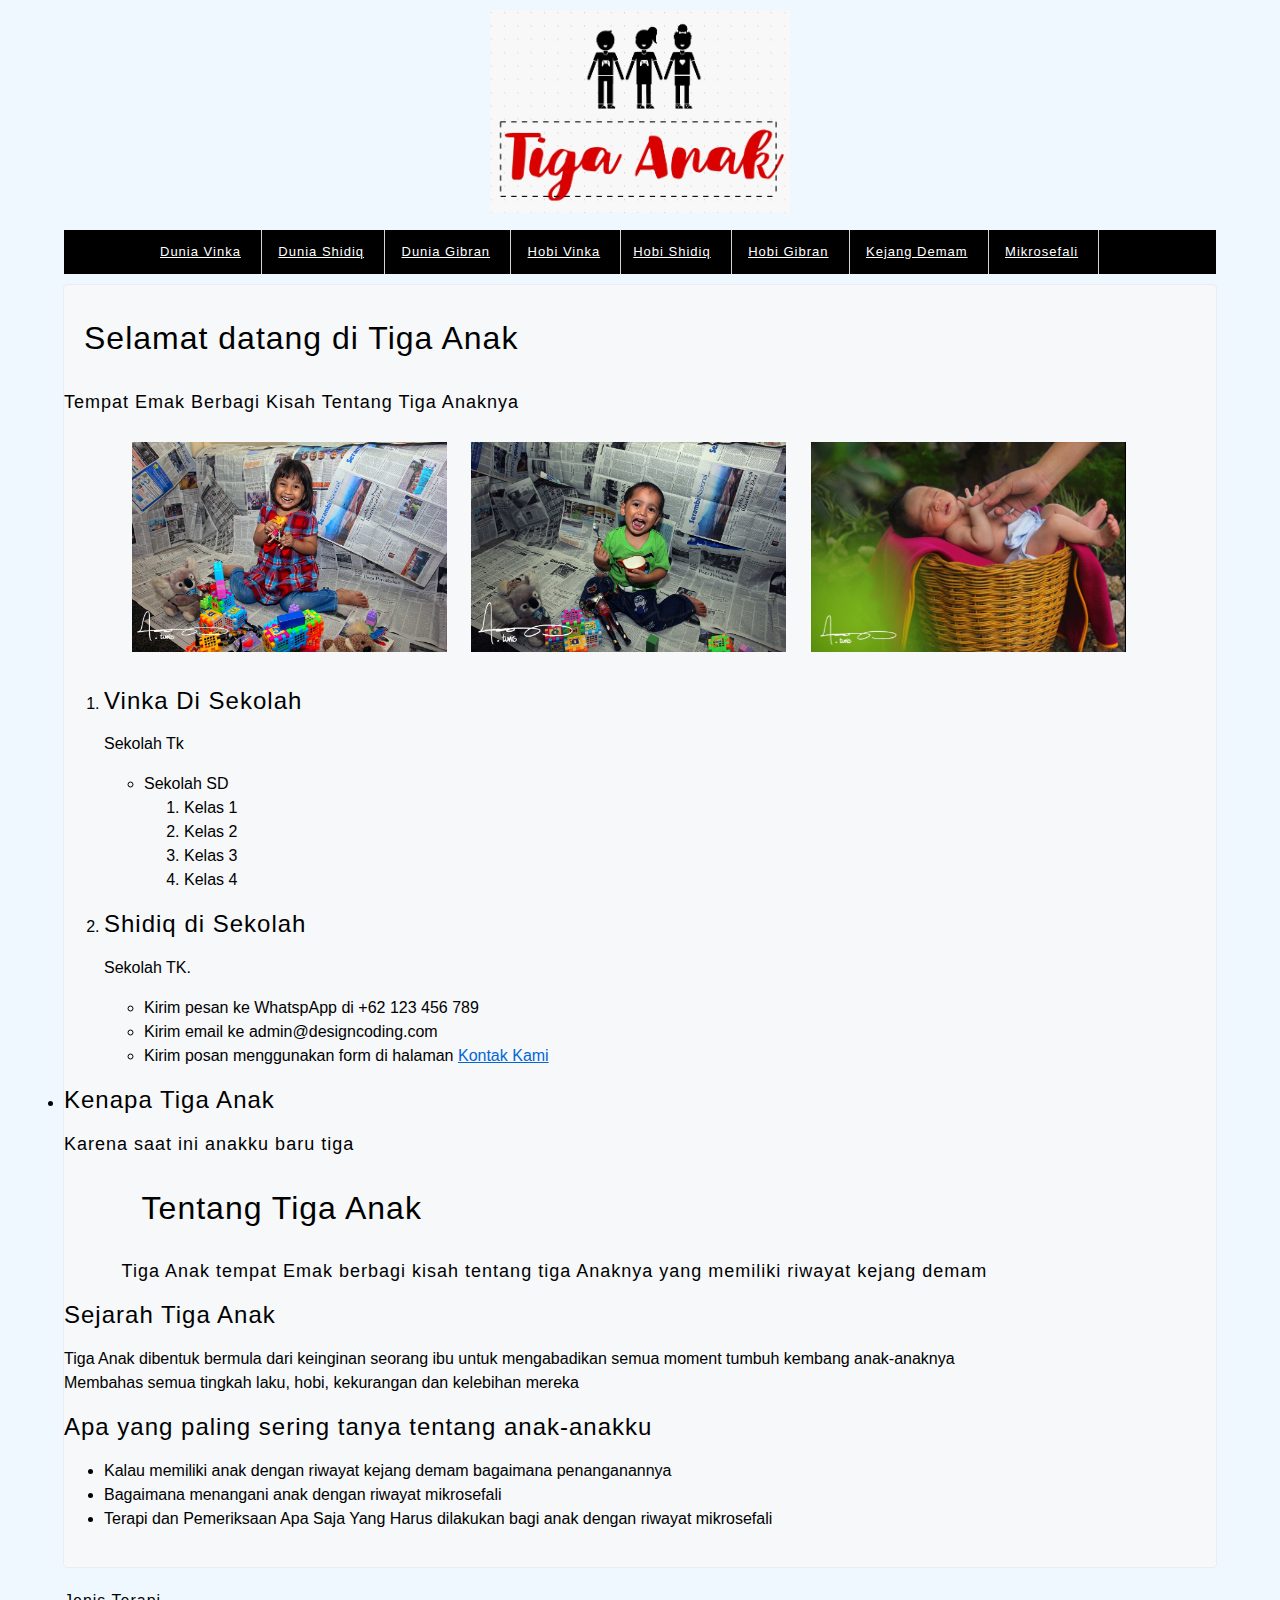
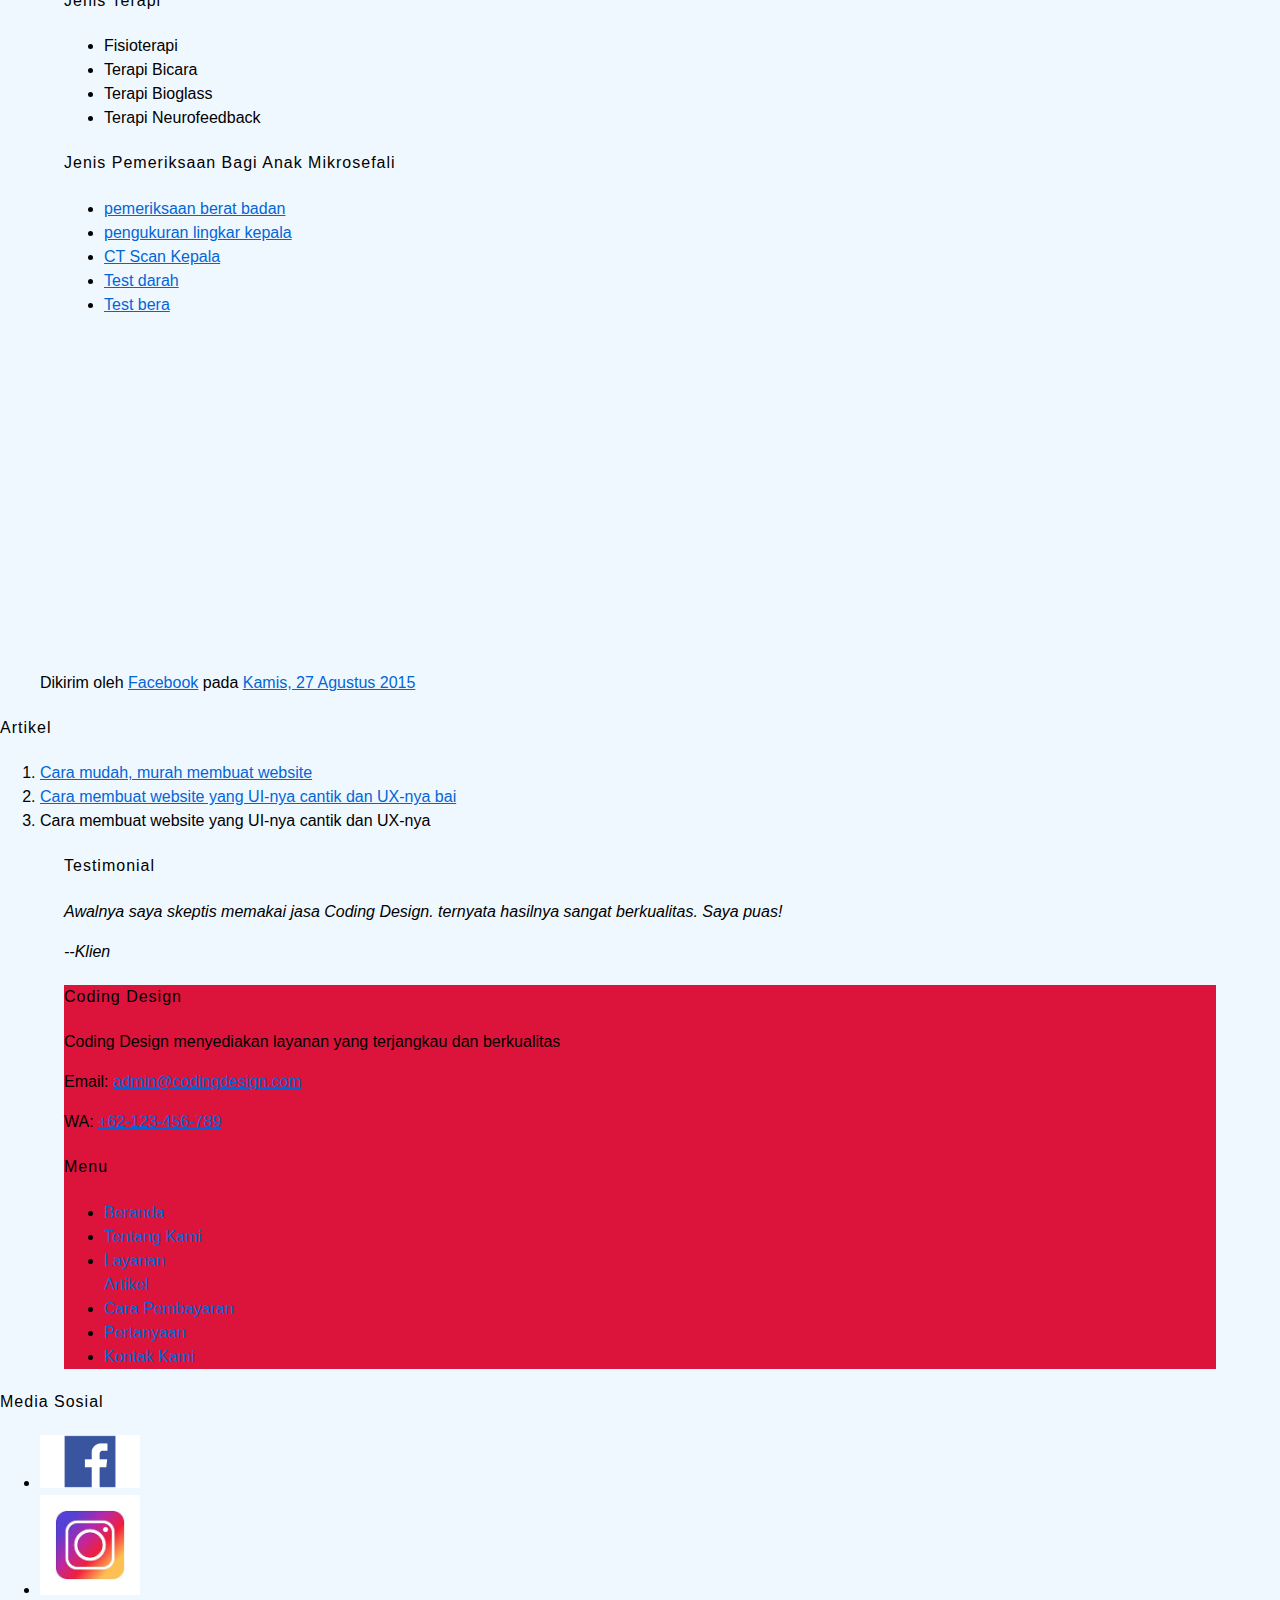
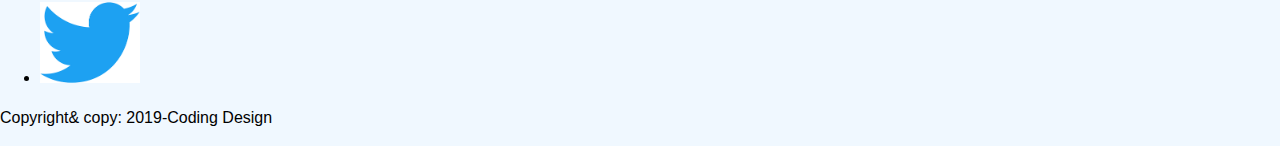
==== commit 235b0b12: "Add files via upload" ====
--- a/index.html
+++ b/index.html
@@ -5,7 +5,7 @@
 	<meta name="viewport" content="width=, initial-scale=1.0">
 	<meta http-equiv="X-UA-Compatible" content="ie=edge">
 	<title>Tiga Anak Vinka, Shidiq, Gibran</title>
-	<meta name="description" content="Kami menyediakan batik yang murah dan bagus di Banda Aceh">
+	<meta name="description" content="Tumbuh kembang tiga anakku vinka, shidiq dan gibran">
 	<!--Start css-->
 	<link rel="stylesheet" href="styles/style.css">
 	<!--End css-->
@@ -66,7 +66,7 @@
 		 <li>
 			 <a href="pertanyaan.html" title="Hobi Gibran">Kejang Demam</a></li>
 		<li>
-			 <a href="pertanyaan.html" title="Hobi Gibran">Kejang Demam</a></li>
+			 <a href="pertanyaan.html" title="Hobi Gibran">Mikrosefali</a></li>
 		</ul>
 	</div>
 		<!--End Menu Primer-->
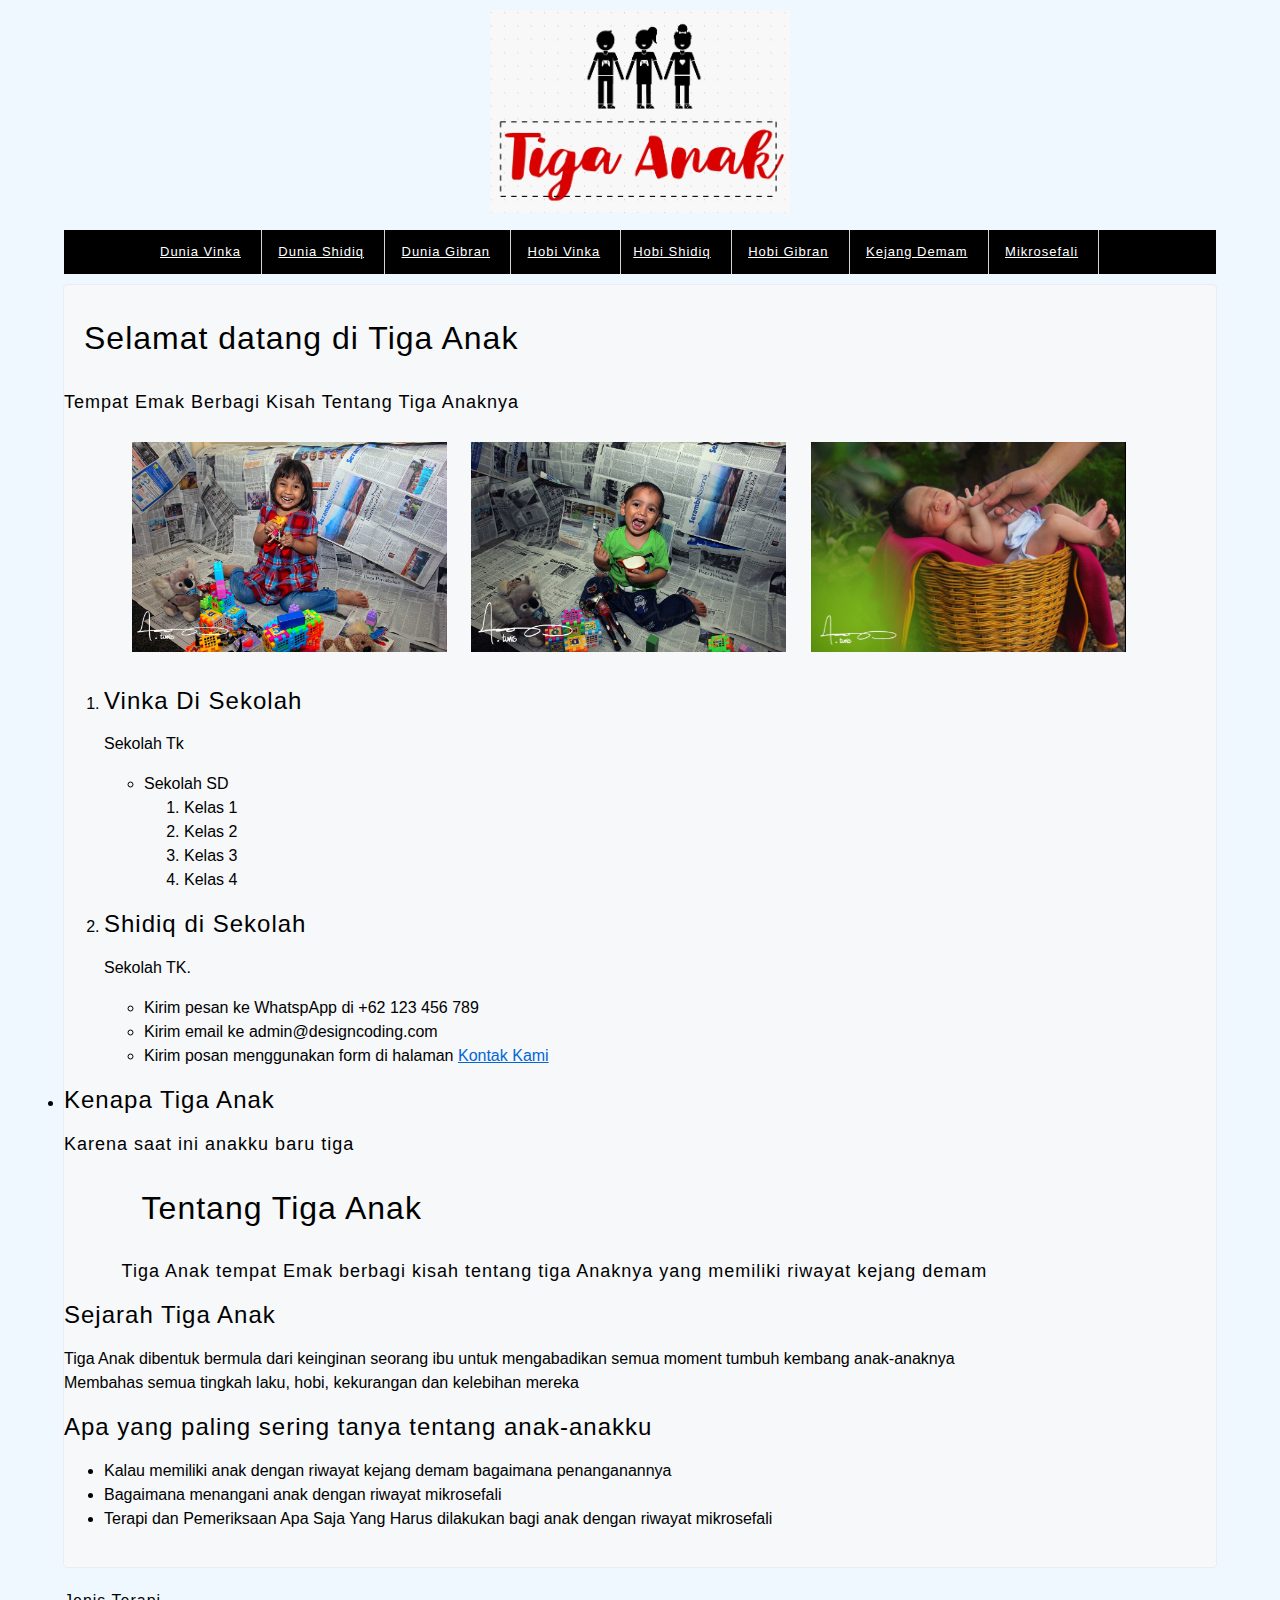
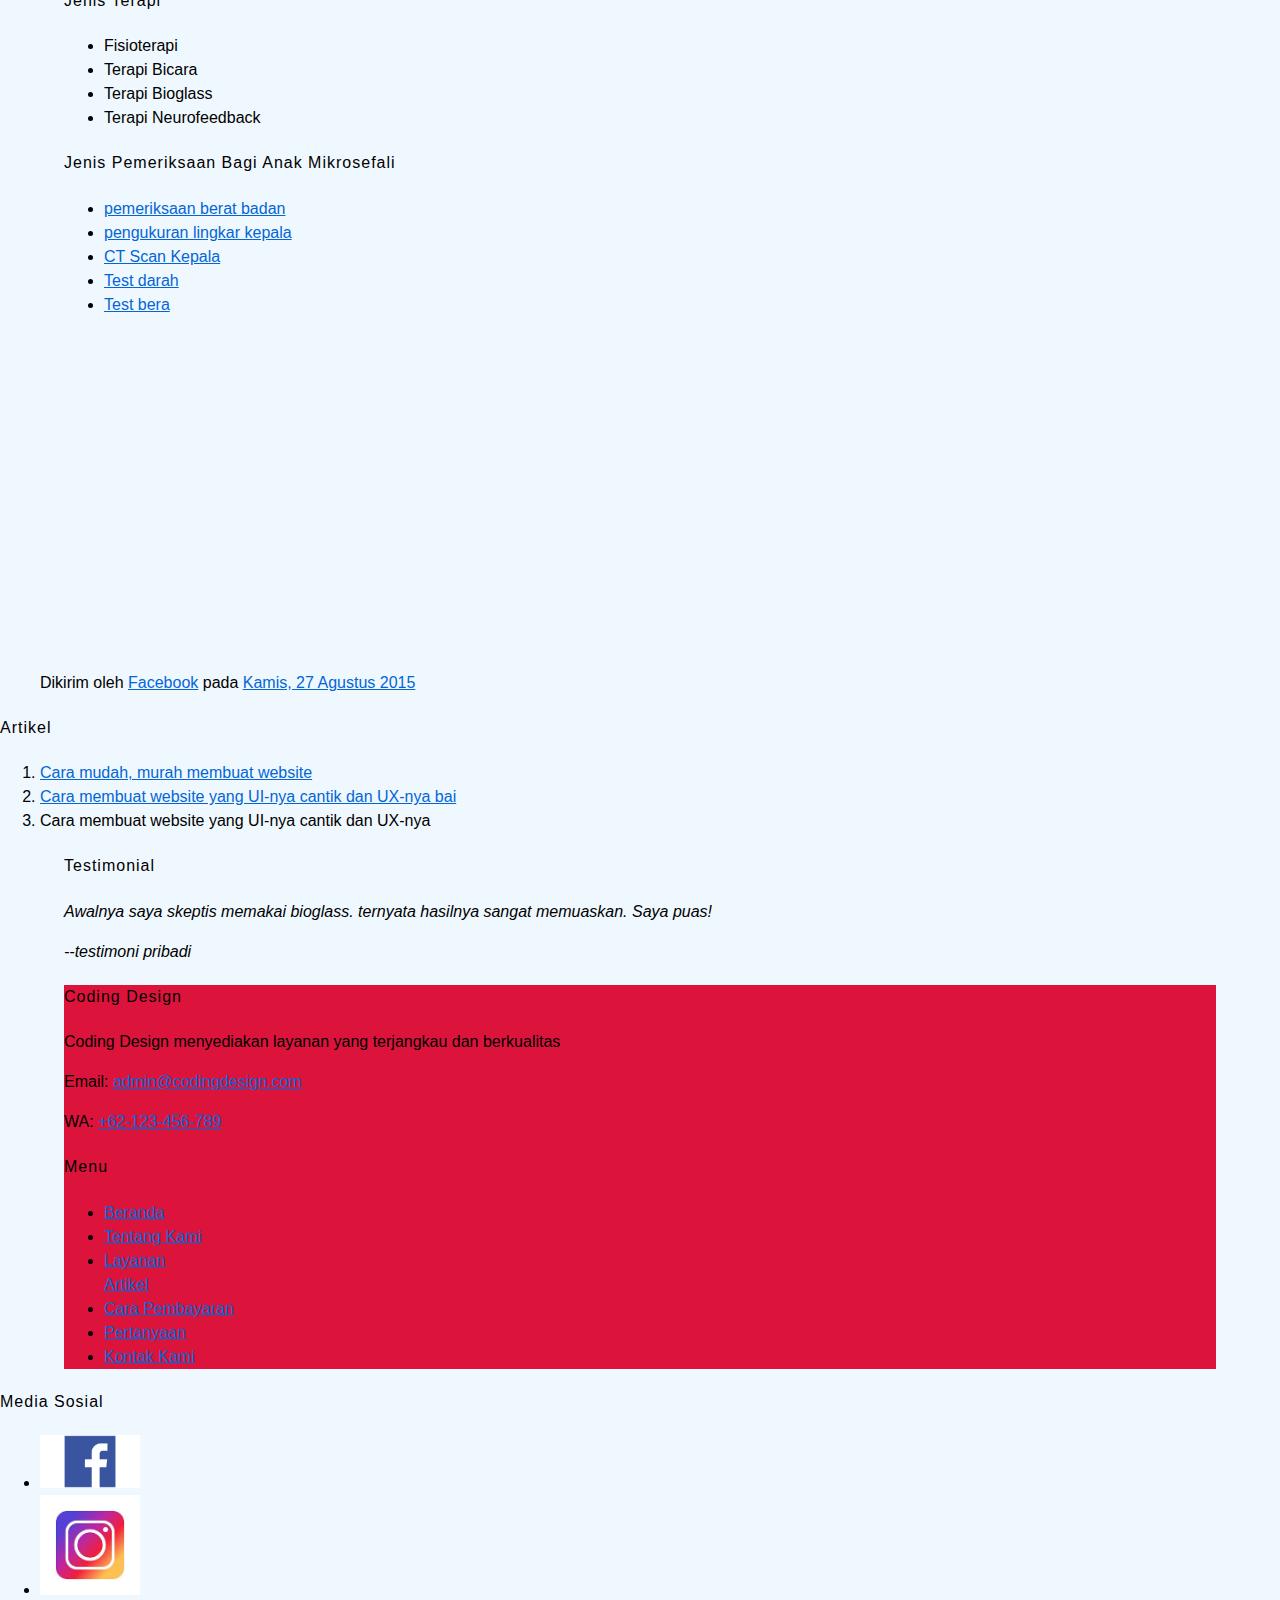
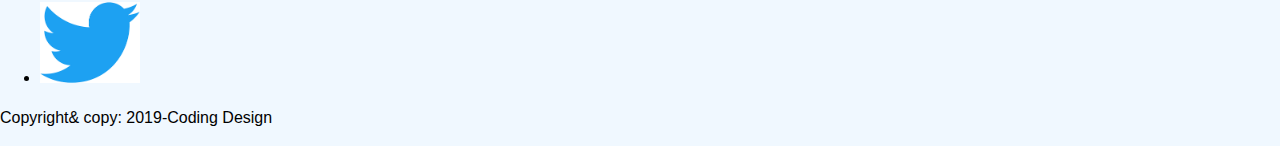
==== commit 07da2531: "Add files via upload" ====
--- a/index.html
+++ b/index.html
@@ -241,9 +241,9 @@
 		<h4>Testimonial</h4>
 		<blockqueto>
 			<p>
-				<em>Awalnya saya skeptis memakai jasa Coding Design. ternyata hasilnya sangat berkualitas. Saya puas!</em>
+				<em>Awalnya saya skeptis memakai bioglass. ternyata hasilnya sangat memuaskan. Saya puas!</em>
 			</p>
-			<cite>--Klien</cite>
+			<cite>--testimoni pribadi</cite>
 		</blockqueto>
 		</div>
 		<!--End Testimonial-->
